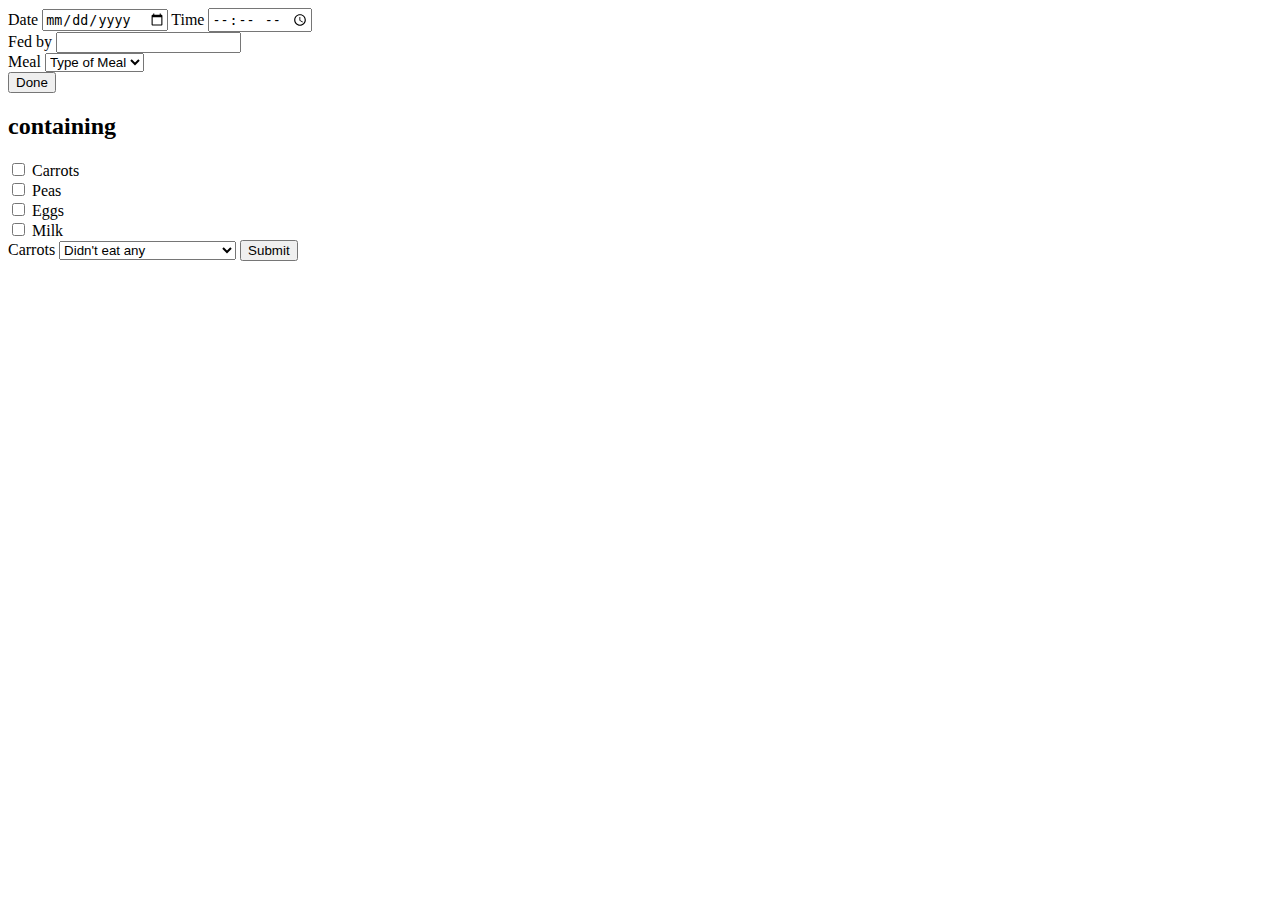
==== new-feed.html @ 04aa854a "tidied data model and updated form values" ====
<!DOCTYPE html>
<html lang="en">
  <head>
    <meta charset="UTF-8" />
    <meta http-equiv="X-UA-Compatible" content="IE=edge" />
    <meta name="viewport" content="width=device-width, initial-scale=1.0" />
    <title>Document</title>
  </head>

  <body>
    <div class="container">
      <form action="action">
        <label for="date">Date</label>
        <input type="date" id="date" name="date" />

        <label for="time">Time</label>
        <input type="time" id="time" name="time" />

        <div class="textbox">Fed by <input class="fed-by" type="text" /></div>
        <div class="meals">
          <label for="meal">Meal</label>
          <select id="meal" name="meal">
            <option value="meal">Type of Meal</option>
            <option value="breakfast">Breakfast</option>
            <option value="lunch">Lunch</option>
            <option value="supper">Supper</option>
            <option value="snack">Snack</option>
          </select>
        </div>
        <button>Done</button>
        <div class="containing">
          <h2>containing</h2>
          <input type="checkbox" id="carrots" name="carrots" value="veg" />
          <label for="carrots"> Carrots</label><br />
          <input type="checkbox" id="peas" name="peas" value="veg" />
          <label for="peas"> Peas</label><br />
          <input type="checkbox" id="eggs" name="eggs" value="eggs" />
          <label for="eggs"> Eggs</label><br />
          <input type="checkbox" id="milk" name="milk" value="milk" />
          <label for="milk"> Milk</label><br />

          <label for="carrots">Carrots</label>
          <select id="meal" name="meal">
            <option value="didn't eat any">Didn't eat any</option>
            <option value="ate some">Ate some</option>
            <option value="ate most">Ate most</option>
            <option value="ate it all">Ate it all</option>
            <option value="ate it all and wanted more">Ate it all and wanted more</option>
          </select>
          <button>Submit</button>
        </div>
      </form>
    </div>
  </body>
</html>
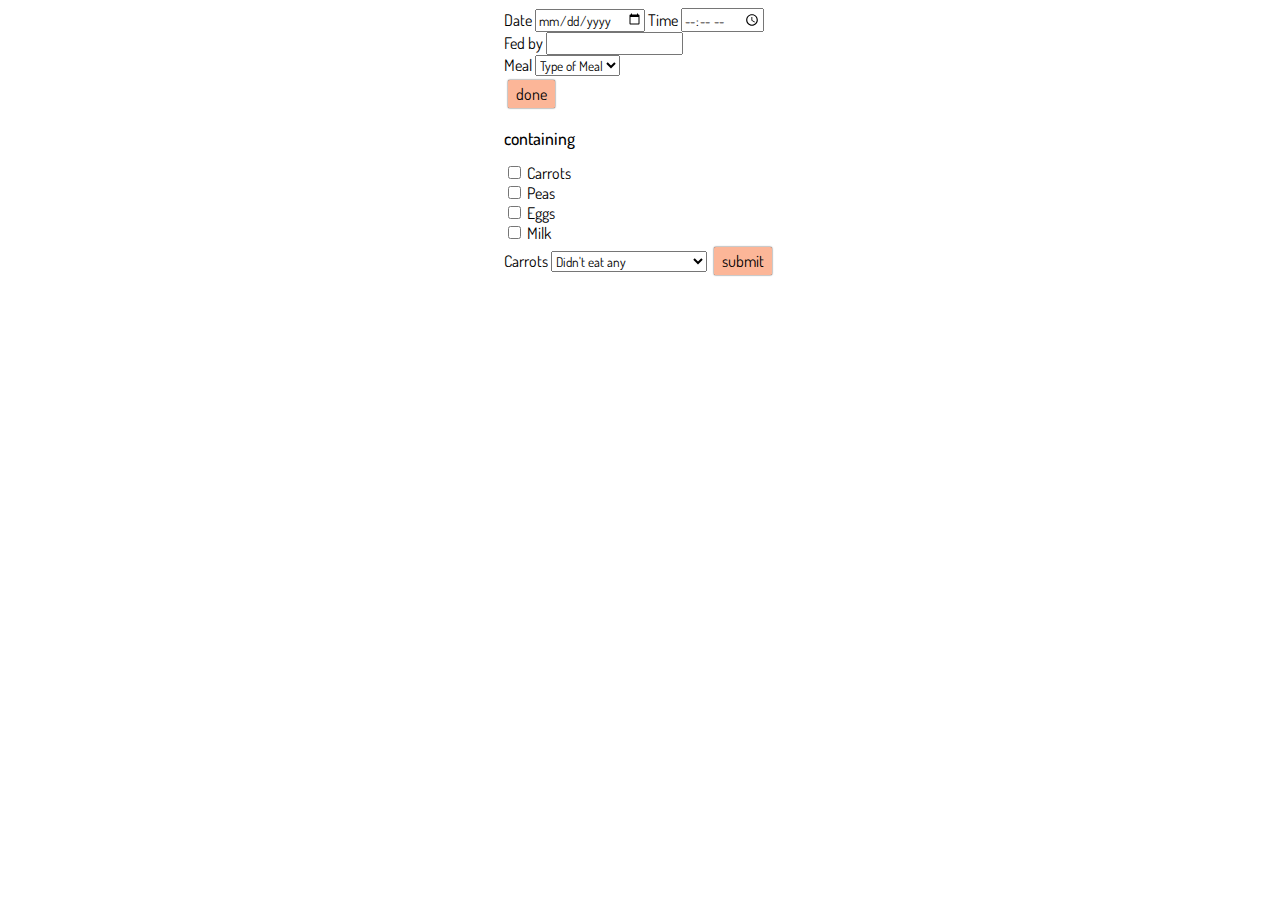
==== commit 659def64: "Merge pull request #5 from clarababette/dashboard" ====
--- a/new-feed.html
+++ b/new-feed.html
@@ -4,7 +4,12 @@
     <meta charset="UTF-8" />
     <meta http-equiv="X-UA-Compatible" content="IE=edge" />
     <meta name="viewport" content="width=device-width, initial-scale=1.0" />
-    <title>Document</title>
+    <link rel="stylesheet" href="css/style.css" />
+    <link rel="stylesheet" href="css/new-feed.css" />
+    <link rel="preconnect" href="https://fonts.googleapis.com" />
+    <link rel="preconnect" href="https://fonts.gstatic.com" crossorigin />
+    <link href="https://fonts.googleapis.com/css2?family=Dosis:wght@200;300;400;500;600;700;800&display=swap" rel="stylesheet" />
+    <title>New feed</title>
   </head>
 
   <body>
--- a/css/style.css
+++ b/css/style.css
@@ -0,0 +1,51 @@
+:root {
+  --green: #a6e1b1;
+  --blue: #566b92;
+  --orange: #fcb698;
+}
+
+* {
+  font-family: 'Dosis', sans-serif;
+}
+
+body {
+  width: 90%;
+  margin-left: auto;
+  margin-right: auto;
+  display: grid;
+  align-items: center;
+  justify-content: center;
+  justify-items: center;
+}
+
+h1 {
+  grid-column: span 3;
+  text-align: center;
+}
+
+button {
+  background-color: var(--orange);
+  border: none;
+  border-radius: 0.1rem;
+  box-shadow: black 0px 0px 0.1rem;
+  text-transform: lowercase;
+  font-size: 1rem;
+  padding-top: 0.25rem;
+  padding-bottom: 0.25rem;
+  padding-left: 0.5rem;
+  padding-right: 0.5rem;
+  margin: 0.25rem;
+  width: fit-content;
+  height: fit-content;
+  cursor: pointer;
+}
+
+h2 {
+  font-size: 1.1rem;
+  font-weight: 500;
+}
+
+h3 {
+  font-size: 1rem;
+  font-weight: 400;
+}
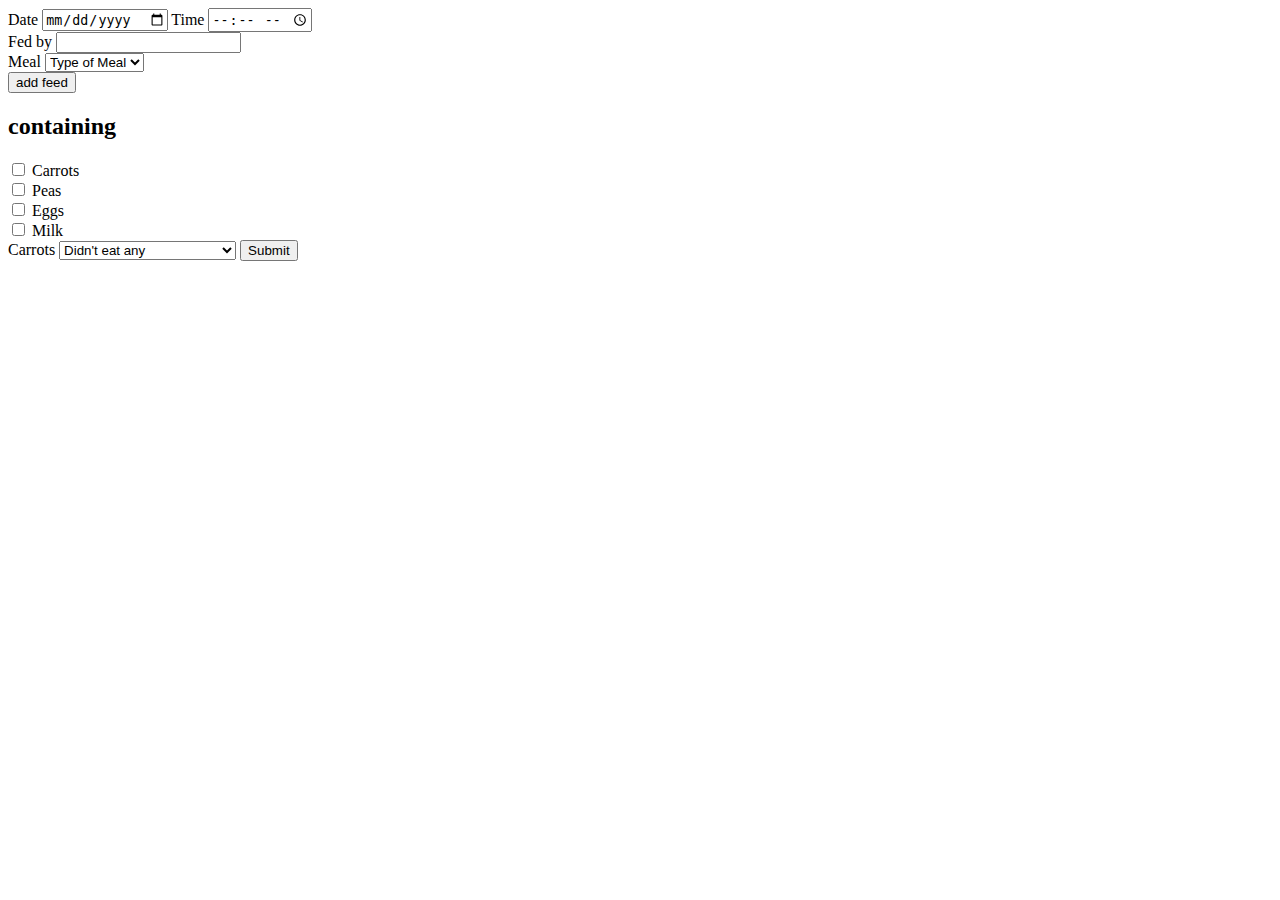
==== commit 233dc5da: "linked DOM file" ====
--- a/new-feed.html
+++ b/new-feed.html
@@ -4,12 +4,7 @@
     <meta charset="UTF-8" />
     <meta http-equiv="X-UA-Compatible" content="IE=edge" />
     <meta name="viewport" content="width=device-width, initial-scale=1.0" />
-    <link rel="stylesheet" href="css/style.css" />
-    <link rel="stylesheet" href="css/new-feed.css" />
-    <link rel="preconnect" href="https://fonts.googleapis.com" />
-    <link rel="preconnect" href="https://fonts.gstatic.com" crossorigin />
-    <link href="https://fonts.googleapis.com/css2?family=Dosis:wght@200;300;400;500;600;700;800&display=swap" rel="stylesheet" />
-    <title>New feed</title>
+    <title>Document</title>
   </head>
 
   <body>
@@ -32,7 +27,7 @@
             <option value="snack">Snack</option>
           </select>
         </div>
-        <button>Done</button>
+        <button class="btn">add feed</button>
         <div class="containing">
           <h2>containing</h2>
           <input type="checkbox" id="carrots" name="carrots" value="veg" />
@@ -56,5 +51,7 @@
         </div>
       </form>
     </div>
+
+    <script src="new-feed-DOM.js"></script>
   </body>
 </html>
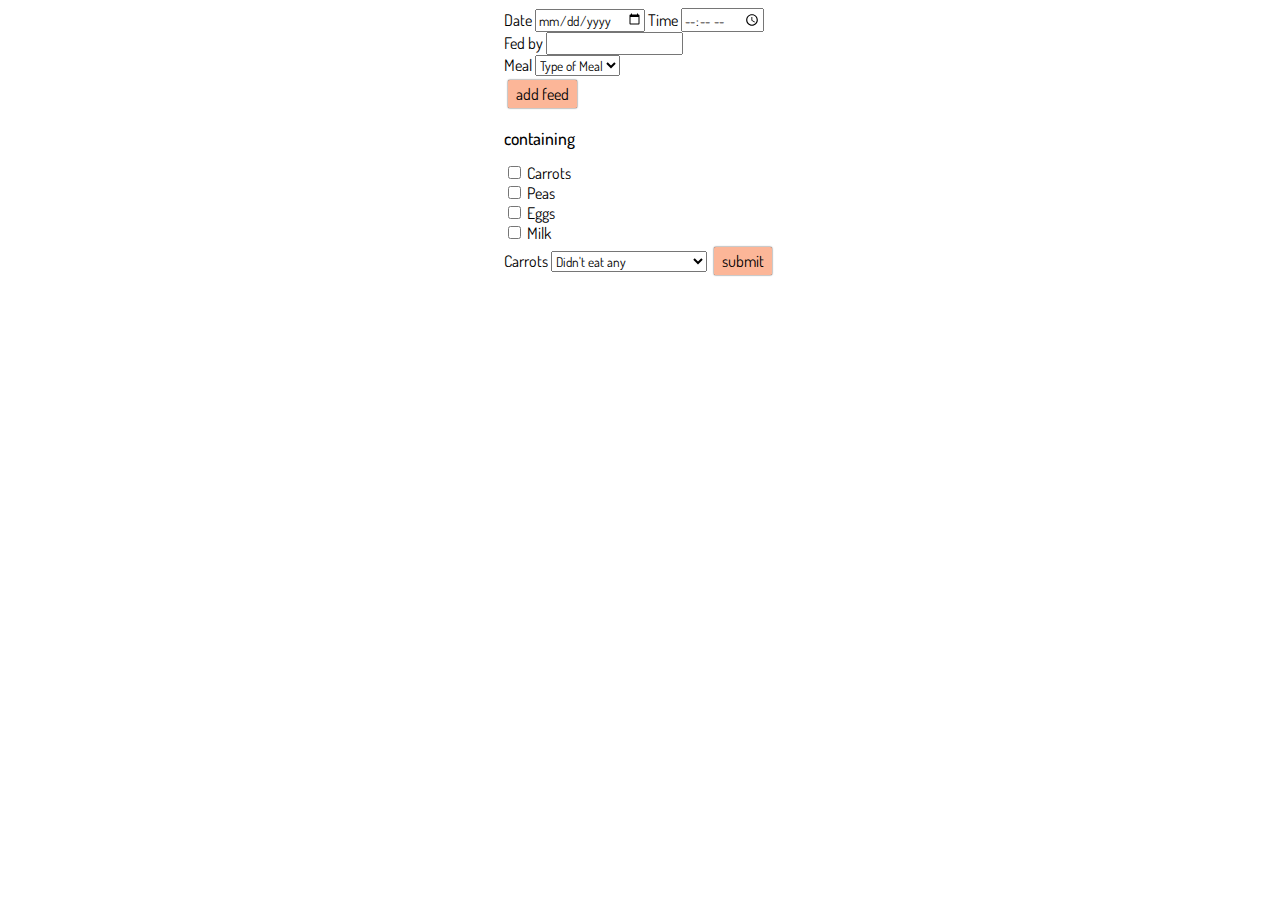
==== commit b370235c: "create element functions" ====
--- a/new-feed.html
+++ b/new-feed.html
@@ -4,7 +4,12 @@
     <meta charset="UTF-8" />
     <meta http-equiv="X-UA-Compatible" content="IE=edge" />
     <meta name="viewport" content="width=device-width, initial-scale=1.0" />
-    <title>Document</title>
+    <link rel="stylesheet" href="css/style.css" />
+    <link rel="stylesheet" href="css/new-feed.css" />
+    <link rel="preconnect" href="https://fonts.googleapis.com" />
+    <link rel="preconnect" href="https://fonts.gstatic.com" crossorigin />
+    <link href="https://fonts.googleapis.com/css2?family=Dosis:wght@200;300;400;500;600;700;800&display=swap" rel="stylesheet" />
+    <title>New feed</title>
   </head>
 
   <body>
@@ -52,6 +57,7 @@
       </form>
     </div>
 
-    <script src="new-feed-DOM.js"></script>
+    <script src="js/data.js"></script>
+    <script src="js/new-feed-DOM.js"></script>
   </body>
 </html>
--- a/css/style.css
+++ b/css/style.css
@@ -0,0 +1,51 @@
+:root {
+  --green: #a6e1b1;
+  --blue: #566b92;
+  --orange: #fcb698;
+}
+
+* {
+  font-family: 'Dosis', sans-serif;
+}
+
+body {
+  width: 90%;
+  margin-left: auto;
+  margin-right: auto;
+  display: grid;
+  align-items: center;
+  justify-content: center;
+  justify-items: center;
+}
+
+h1 {
+  grid-column: span 3;
+  text-align: center;
+}
+
+button {
+  background-color: var(--orange);
+  border: none;
+  border-radius: 0.1rem;
+  box-shadow: black 0px 0px 0.1rem;
+  text-transform: lowercase;
+  font-size: 1rem;
+  padding-top: 0.25rem;
+  padding-bottom: 0.25rem;
+  padding-left: 0.5rem;
+  padding-right: 0.5rem;
+  margin: 0.25rem;
+  width: fit-content;
+  height: fit-content;
+  cursor: pointer;
+}
+
+h2 {
+  font-size: 1.1rem;
+  font-weight: 500;
+}
+
+h3 {
+  font-size: 1rem;
+  font-weight: 400;
+}
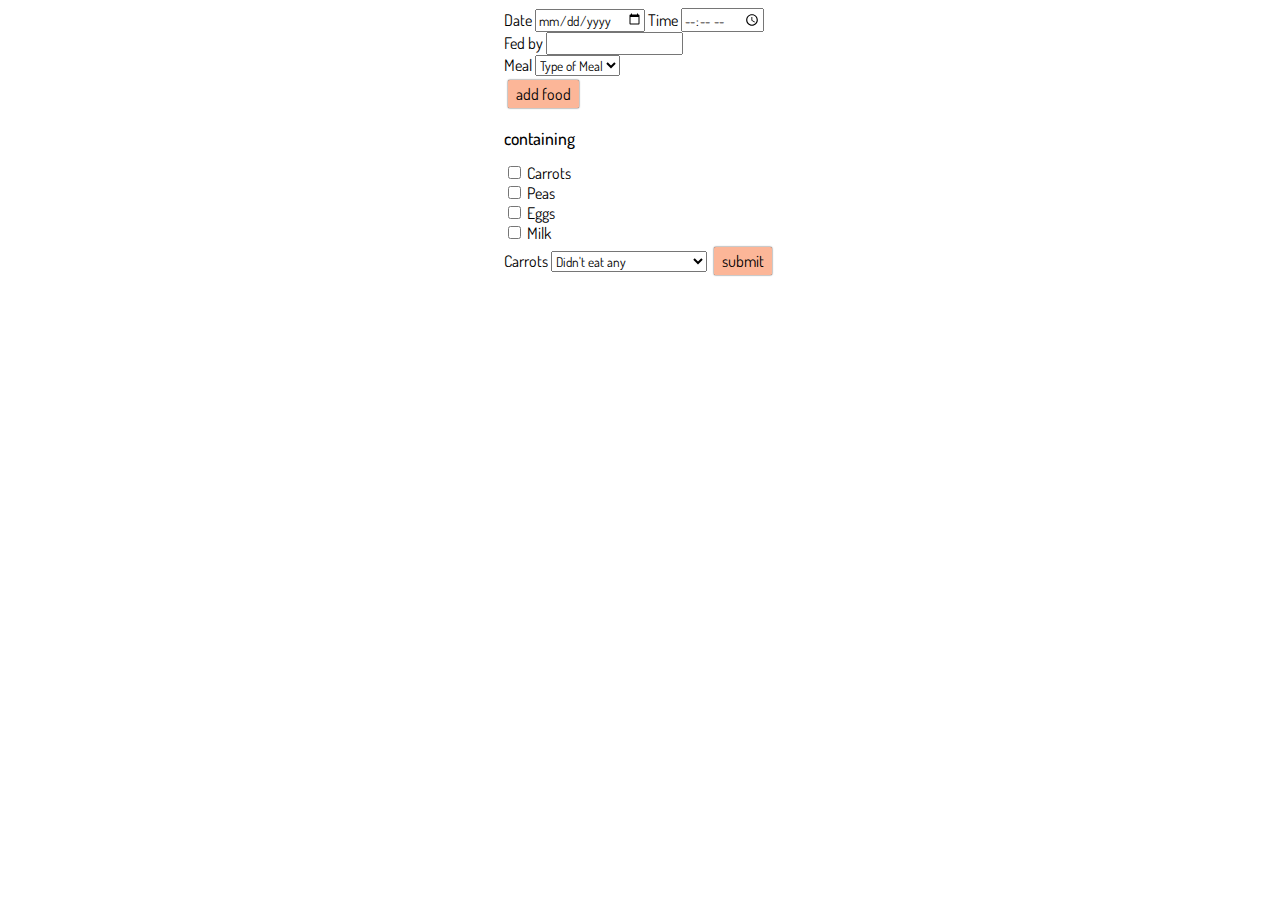
==== commit 3db92ecd: "added changes on js" ====
--- a/new-feed.html
+++ b/new-feed.html
@@ -32,7 +32,7 @@
             <option value="snack">Snack</option>
           </select>
         </div>
-        <button class="btn">add feed</button>
+        <button class="btn">add food</button>
         <div class="containing">
           <h2>containing</h2>
           <input type="checkbox" id="carrots" name="carrots" value="veg" />
@@ -57,7 +57,6 @@
       </form>
     </div>
 
-    <script src="js/data.js"></script>
-    <script src="js/new-feed-DOM.js"></script>
+    <script src="js/new-feed-DOM"></script>
   </body>
 </html>
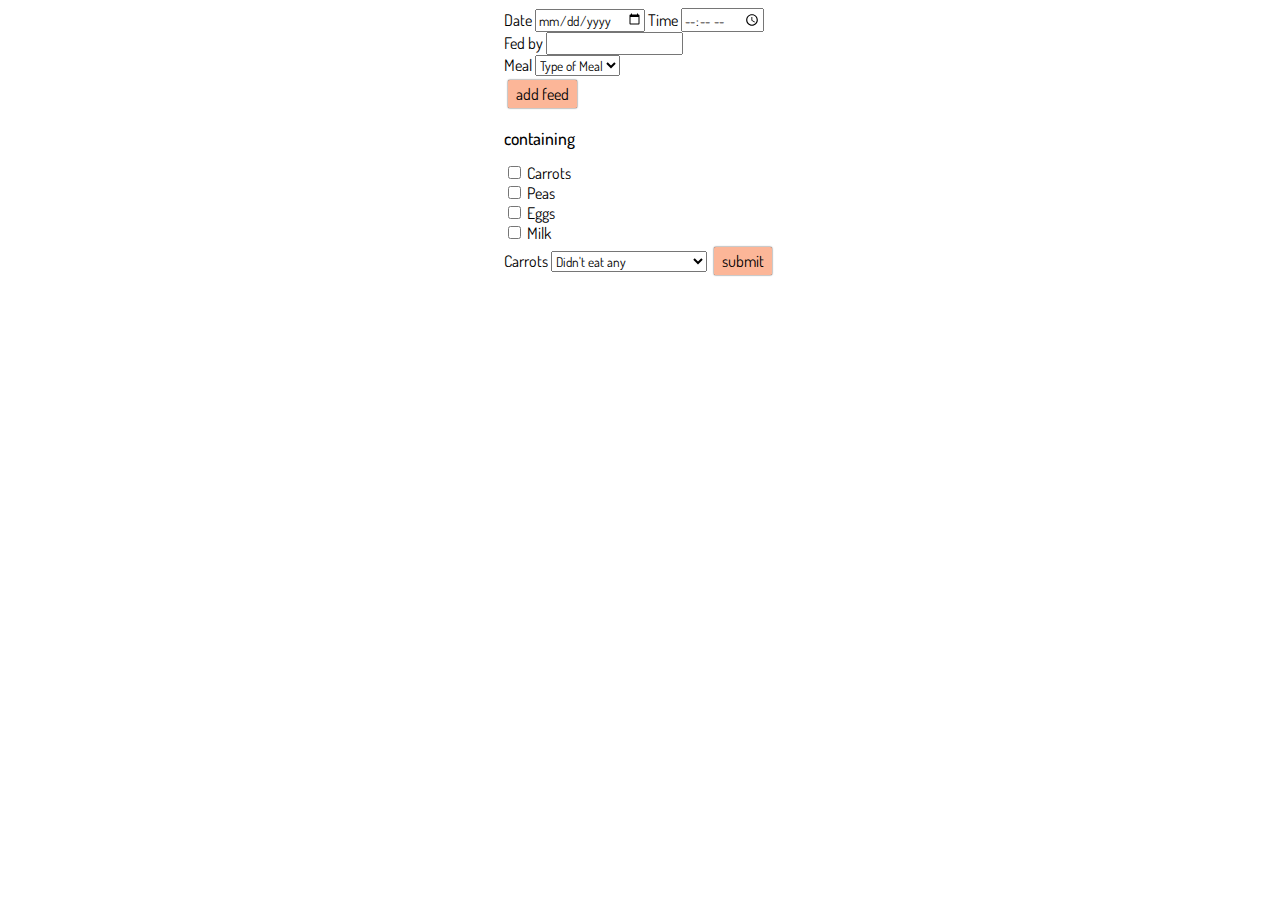
==== commit b8bec0b1: "Merge pull request #9 from clarababette/dashboard" ====
--- a/new-feed.html
+++ b/new-feed.html
@@ -32,7 +32,7 @@
             <option value="snack">Snack</option>
           </select>
         </div>
-        <button class="btn">add food</button>
+        <button class="btn">add feed</button>
         <div class="containing">
           <h2>containing</h2>
           <input type="checkbox" id="carrots" name="carrots" value="veg" />
@@ -57,6 +57,7 @@
       </form>
     </div>
 
-    <script src="js/new-feed-DOM"></script>
+    <script src="js/data.js"></script>
+    <script src="js/new-feed-DOM.js"></script>
   </body>
 </html>
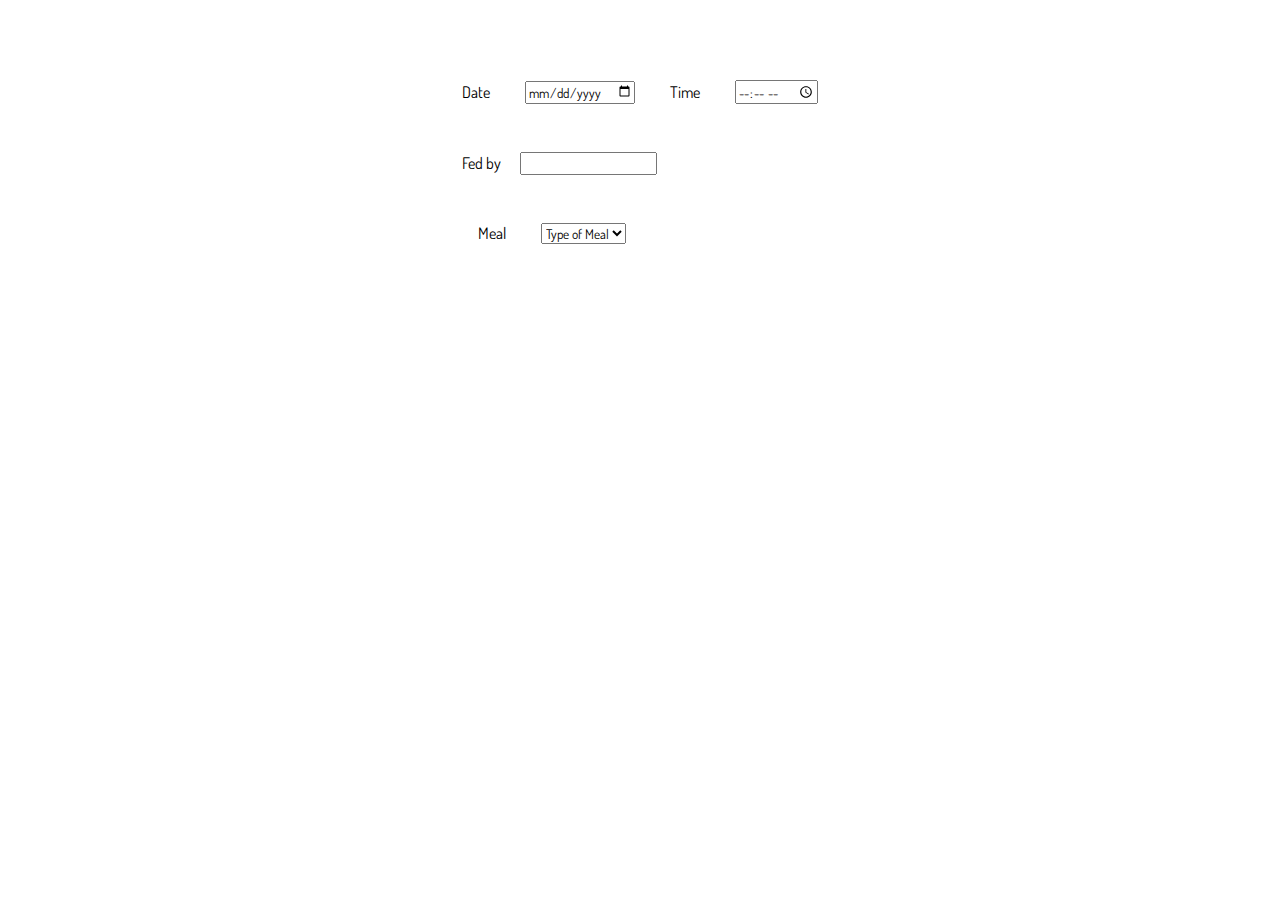
==== commit ab1ed13f: "'form functionallity'" ====
--- a/new-feed.html
+++ b/new-feed.html
@@ -32,29 +32,11 @@
             <option value="snack">Snack</option>
           </select>
         </div>
-        <button class="btn">add feed</button>
-        <div class="containing">
-          <h2>containing</h2>
-          <input type="checkbox" id="carrots" name="carrots" value="veg" />
-          <label for="carrots"> Carrots</label><br />
-          <input type="checkbox" id="peas" name="peas" value="veg" />
-          <label for="peas"> Peas</label><br />
-          <input type="checkbox" id="eggs" name="eggs" value="eggs" />
-          <label for="eggs"> Eggs</label><br />
-          <input type="checkbox" id="milk" name="milk" value="milk" />
-          <label for="milk"> Milk</label><br />
 
-          <label for="carrots">Carrots</label>
-          <select id="meal" name="meal">
-            <option value="didn't eat any">Didn't eat any</option>
-            <option value="ate some">Ate some</option>
-            <option value="ate most">Ate most</option>
-            <option value="ate it all">Ate it all</option>
-            <option value="ate it all and wanted more">Ate it all and wanted more</option>
-          </select>
-          <button>Submit</button>
-        </div>
+        <div class="containing"></div>
       </form>
+      <button class="add-food-btn">add food</button>
+      <button class="submit-btn">Submit</button>
     </div>
 
     <script src="js/data.js"></script>
--- a/css/new-feed.css
+++ b/css/new-feed.css
@@ -0,0 +1,10 @@
+* {
+  margin: 1rem;
+}
+.add-food-btn {
+  display: none;
+}
+
+.submit-btn {
+  display: none;
+}
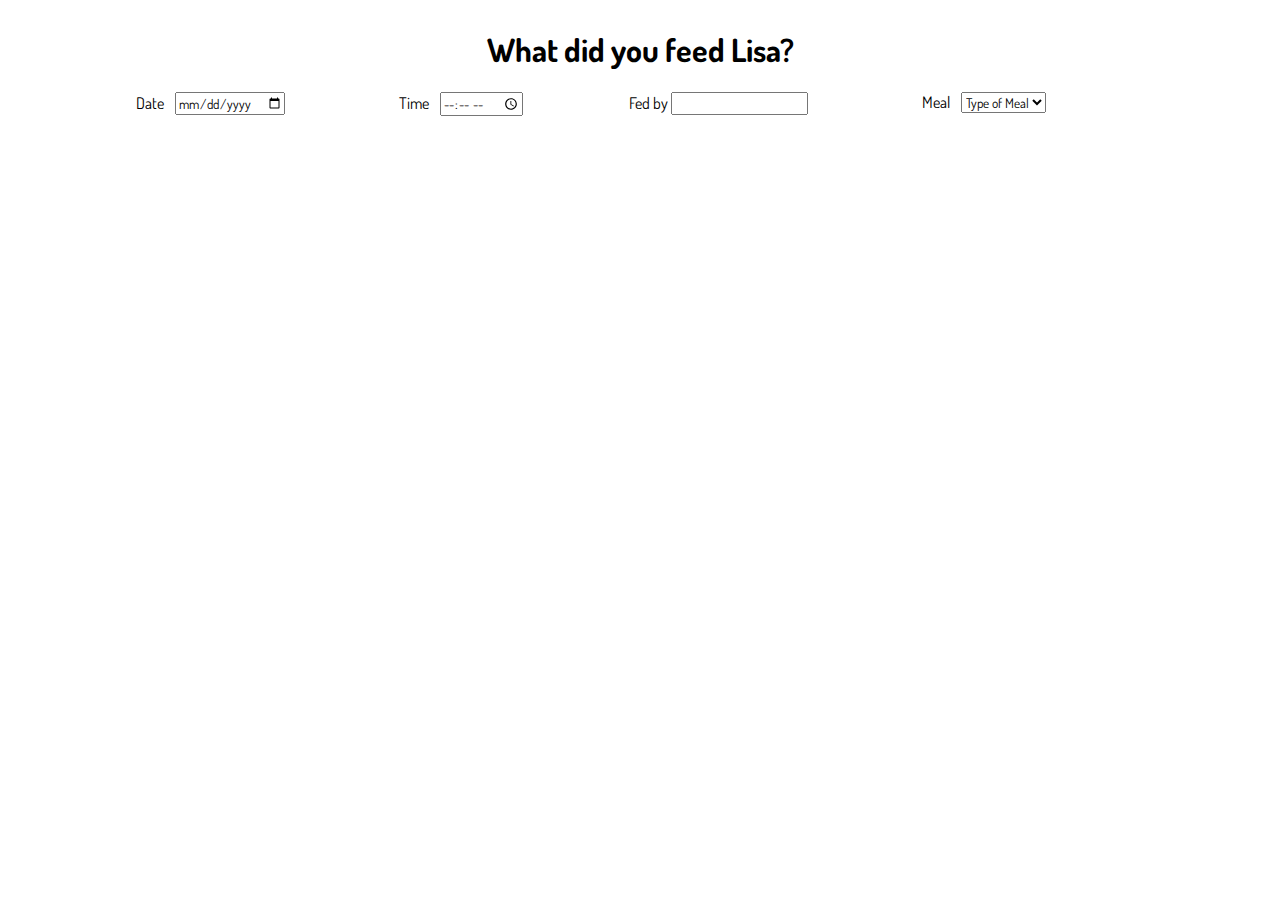
==== commit b18989bb: "Merge pull request #17 from clarababette/dashboard" ====
--- a/new-feed.html
+++ b/new-feed.html
@@ -13,13 +13,18 @@
   </head>
 
   <body>
+    <h1>What did you feed Lisa?</h1>
     <div class="container">
       <form action="action">
-        <label for="date">Date</label>
-        <input type="date" id="date" name="date" />
+        <div>
+          <label for="date">Date</label>
+          <input type="date" id="date" name="date" />
+        </div>
 
-        <label for="time">Time</label>
-        <input type="time" id="time" name="time" />
+        <div>
+          <label for="time">Time</label>
+          <input type="time" id="time" name="time" />
+        </div>
 
         <div class="textbox">Fed by <input class="fed-by" type="text" /></div>
         <div class="meals">
--- a/css/new-feed.css
+++ b/css/new-feed.css
@@ -1,6 +1,3 @@
-* {
-  margin: 1rem;
-}
 .add-food-btn {
   display: none;
 }
@@ -8,3 +5,23 @@
 .submit-btn {
   display: none;
 }
+
+form {
+  width: 80vw;
+  display: grid;
+  grid-template-columns: repeat(4, auto);
+  row-gap: 2rem;
+  margin-bottom: 2rem;
+}
+.containing {
+  grid-column: span 4;
+  width: 80vw;
+  display: grid;
+  grid-template-columns: repeat(6, auto);
+  row-gap: 1rem;
+}
+
+label {
+  margin-right: 0.5rem;
+  margin-left: 0.5rem;
+}
